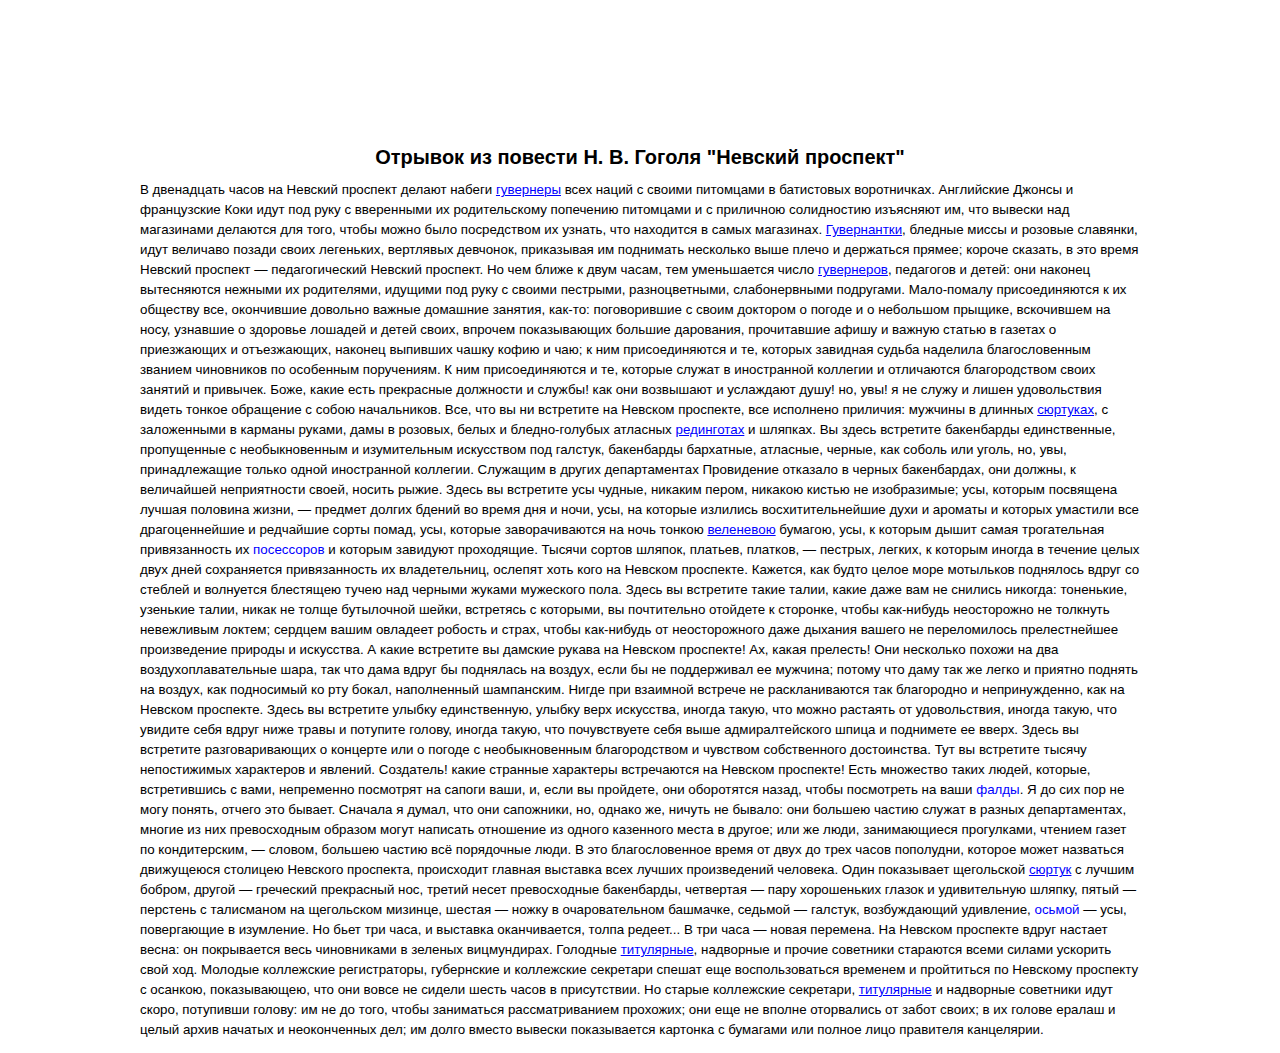
==== index.html @ efe0919f "first commit" ====
<!DOCTYPE html>
<html lang="en">
<head>
    <meta charset="UTF-8">
    <meta name="viewport" content="width=device-width, initial-scale=1.0">
    <link rel="stylesheet" href="css/style.css">
    <title>Использование гиперссылок при изучении литературных произведений</title>
</head>
<body>
    <div class="wrapper">
        <div class="space"></div>
        <h1>Отрывок из повести Н. В. Гоголя "Невский проспект"</h1>
        <p>В двенадцать часов на Невский проспект делают набеги <span class="annotation-block"><a href="gouverneur.html" class="annotation-link">гувернеры</a><span class="annotation-text">Гувернёр (фр. gouverneur — «управляющий») или гувернантка (в зависимости от пола), также бонна (фр. bonne — няня), если речь идёт о женщине, нанятой воспитательницей детей в семье. В отличие от няни, воспитывает детей более старшего возраста и занимается с ними определёнными учебными предметами (прежде всего, иностранным языком).</span></span> всех наций с своими питомцами в батистовых воротничках. Английские Джонсы и французские Коки идут под руку с вверенными их родительскому попечению питомцами и с приличною солидностию изъясняют им, что вывески над магазинами делаются для того, чтобы можно было посредством их узнать, что находится в самых магазинах. <span class="annotation-block"><a href="gouverneur.html" class="annotation-link">Гувернантки</a><span class="annotation-text">Гувернёр (фр. gouverneur — «управляющий») или гувернантка (в зависимости от пола), также бонна (фр. bonne — няня), если речь идёт о женщине, нанятой воспитательницей детей в семье. В отличие от няни, воспитывает детей более старшего возраста и занимается с ними определёнными учебными предметами (прежде всего, иностранным языком).</span></span>, бледные миссы и розовые славянки, идут величаво позади своих легеньких, вертлявых девчонок, приказывая им поднимать несколько выше плечо и держаться прямее; короче сказать, в это время Невский проспект — педагогический Невский проспект. Но чем ближе к двум часам, тем уменьшается число <span class="annotation-block"><a href="gouverneur.html" class="annotation-link">гувернеров</a><span class="annotation-text">Гувернёр (фр. gouverneur — «управляющий») или гувернантка (в зависимости от пола), также бонна (фр. bonne — няня), если речь идёт о женщине, нанятой воспитательницей детей в семье. В отличие от няни, воспитывает детей более старшего возраста и занимается с ними определёнными учебными предметами (прежде всего, иностранным языком).</span></span>, педагогов и детей: они наконец вытесняются нежными их родителями, идущими под руку с своими пестрыми, разноцветными, слабонервными подругами. Мало-помалу присоединяются к их обществу все, окончившие довольно важные домашние занятия, как-то: поговорившие с своим доктором о погоде и о небольшом прыщике, вскочившем на носу, узнавшие о здоровье лошадей и детей своих, впрочем показывающих большие дарования, прочитавшие афишу и важную статью в газетах о приезжающих и отъезжающих, наконец выпивших чашку кофию и чаю; к ним присоединяются и те, которых завидная судьба наделила благословенным званием чиновников по особенным поручениям. К ним присоединяются и те, которые служат в иностранной коллегии и отличаются благородством своих занятий и привычек. Боже, какие есть прекрасные должности и службы! как они возвышают и услаждают душу! но, увы! я не служу и лишен удовольствия видеть тонкое обращение с собою начальников. Все, что вы ни встретите на Невском проспекте, все исполнено приличия: мужчины в длинных <span class="annotation-block"><a href="surtout.html" class="annotation-link">сюртуках</a><span class="annotation-text">Сюрту́к (устар. серту́к; от фр. surtout) — длинный, как правило до колена, однобортный или, реже, двубортный предмет мужского гардероба, обычно приталенный.</span></span>, с заложенными в карманы руками, дамы в розовых, белых и бледно-голубых атласных <span class="annotation-block"><a href="riding-coat.html" class="annotation-link">рединготах</a><span class="annotation-text">Дамское пальто, покроем напоминающее такой <span class="annotation-block"><a href="surtout.html" class="annotation-link">сюртук</a><span class="annotation-text">Сюрту́к (устар. серту́к; от фр. surtout) — длинный, как правило до колена, однобортный или, реже, двубортный предмет мужского гардероба, обычно приталенный.</span></span>.</span></span> и шляпках. Вы здесь встретите бакенбарды единственные, пропущенные с необыкновенным и изумительным искусством под галстук, бакенбарды бархатные, атласные, черные, как соболь или уголь, но, увы, принадлежащие только одной иностранной коллегии. Служащим в других департаментах Провидение отказало в черных бакенбардах, они должны, к величайшей неприятности своей, носить рыжие. Здесь вы встретите усы чудные, никаким пером, никакою кистью не изобразимые; усы, которым посвящена лучшая половина жизни, — предмет долгих бдений во время дня и ночи, усы, на которые излились восхитительнейшие духи и ароматы и которых умастили все драгоценнейшие и редчайшие сорты помад, усы, которые заворачиваются на ночь тонкою <span class="annotation-block"><a href="vellum.html" class="annotation-link">веленевою</a><span class="annotation-text">Веле́нь (фр. Vélin, лат. Vellum) — материал для письма или книгопечатания из шкур млекопитающих.</span></span> бумагою, усы, к которым дышит самая трогательная привязанность их <span class="annotation-block not-detail"><a href="javascript:void(0)" class="annotation-link">посессоров</a><span class="annotation-text">Посессор — арендатор.</span></span> и которым завидуют проходящие. Тысячи сортов шляпок, платьев, платков, — пестрых, легких, к которым иногда в течение целых двух дней сохраняется привязанность их владетельниц, ослепят хоть кого на Невском проспекте. Кажется, как будто целое море мотыльков поднялось вдруг со стеблей и волнуется блестящею тучею над черными жуками мужеского пола. Здесь вы встретите такие талии, какие даже вам не снились никогда: тоненькие, узенькие талии, никак не толще бутылочной шейки, встретясь с которыми, вы почтительно отойдете к сторонке, чтобы как-нибудь неосторожно не толкнуть невежливым локтем; сердцем вашим овладеет робость и страх, чтобы как-нибудь от неосторожного даже дыхания вашего не переломилось прелестнейшее произведение природы и искусства. А какие встретите вы дамские рукава на Невском проспекте! Ах, какая прелесть! Они несколько похожи на два воздухоплавательные шара, так что дама вдруг бы поднялась на воздух, если бы не поддерживал ее мужчина; потому что даму так же легко и приятно поднять на воздух, как подносимый ко рту бокал, наполненный шампанским. Нигде при взаимной встрече не раскланиваются так благородно и непринужденно, как на Невском проспекте. Здесь вы встретите улыбку единственную, улыбку верх искусства, иногда такую, что можно растаять от удовольствия, иногда такую, что увидите себя вдруг ниже травы и потупите голову, иногда такую, что почувствуете себя выше адмиралтейского шпица и поднимете ее вверх. Здесь вы встретите разговаривающих о концерте или о погоде с необыкновенным благородством и чувством собственного достоинства. Тут вы встретите тысячу непостижимых характеров и явлений. Создатель! какие странные характеры встречаются на Невском проспекте! Есть множество таких людей, которые, встретившись с вами, непременно посмотрят на сапоги ваши, и, если вы пройдете, они оборотятся назад, чтобы посмотреть на ваши <span class="annotation-block not-detail"><a href="javascipt:void(0)" class="annotation-link">фалды</a><span class="annotation-text">Фалда - задняя пола мужской одежды (сюртука, фрака, мундира и т. п.), имеющей разрезанную снизу спинку.</span></span>. Я до сих пор не могу понять, отчего это бывает. Сначала я думал, что они сапожники, но, однако же, ничуть не бывало: они большею частию служат в разных департаментах, многие из них превосходным образом могут написать отношение из одного казенного места в другое; или же люди, занимающиеся прогулками, чтением газет по кондитерским, — словом, большею частию всё порядочные люди. В это благословенное время от двух до трех часов пополудни, которое может назваться движущеюся столицею Невского проспекта, происходит главная выставка всех лучших произведений человека. Один показывает щегольской <span class="annotation-block"><a href="surtout.html" class="annotation-link">сюртук</a><span class="annotation-text">Сюрту́к (устар. серту́к; от фр. surtout) — длинный, как правило до колена, однобортный или, реже, двубортный предмет мужского гардероба, обычно приталенный.</span></span> с лучшим бобром, другой — греческий прекрасный нос, третий несет превосходные бакенбарды, четвертая — пару хорошеньких глазок и удивительную шляпку, пятый — перстень с талисманом на щегольском мизинце, шестая — ножку в очаровательном башмачке, седьмой — галстук, возбуждающий удивление, <span class="annotation-block not-detail"><a href="javascript:void(0)" class="annotation-link">осьмой</a><span class="annotation-text">Осьмой - восьмой.</span></span> — усы, повергающие в изумление. Но бьет три часа, и выставка оканчивается, толпа редеет... В три часа — новая перемена. На Невском проспекте вдруг настает весна: он покрывается весь чиновниками в зеленых вицмундирах. Голодные <span class="annotation-block"><a href="title.html" class="annotation-link">титулярные</a><span class="annotation-text">Титулярный - имеющий только титул без соответствующих прав, положения и т. п.</span></span>, надворные и прочие советники стараются всеми силами ускорить свой ход. Молодые коллежские регистраторы, губернские и коллежские секретари спешат еще воспользоваться временем и пройтиться по Невскому проспекту с осанкою, показывающею, что они вовсе не сидели шесть часов в присутствии. Но старые коллежские секретари, <span class="annotation-block"><a href="title.html" class="annotation-link">титулярные</a><span class="annotation-text">Титулярный - имеющий только титул без соответствующих прав, положения и т. п.</span></span> и надворные советники идут скоро, потупивши голову: им не до того, чтобы заниматься рассматриванием прохожих; они еще не вполне оторвались от забот своих; в их голове ералаш и целый архив начатых и неоконченных дел; им долго вместо вывески показывается картонка с бумагами или полное лицо правителя канцелярии.</p>
    </div>
    <script src="js/script.js"></script>
</body>
</html>
---- css/style.css ----
html {
  font-size: 0.5208333333vw !important;
}
@media screen and (max-width: 992px) {
  html {
    font-size: 1.3020833333vw !important;
  }
}
@media screen and (max-width: 768px) {
  html {
    font-size: 1.7361111111vw !important;
  }
}
@media screen and (max-width: 576px) {
  html {
    font-size: 2.6666666667vw !important;
  }
}

body {
  margin: 0;
}
body * {
  font-family: "Gilroy", Arial, sans-serif;
  font-size: 2rem;
  line-height: 3rem;
}
body h1 {
  text-align: center;
  font-size: 3rem;
}

.wrapper {
  max-width: 150rem;
  margin: 0 auto;
}
@media screen and (max-width: 992px) {
  .wrapper {
    margin: 0 2rem;
  }
}

.space {
  height: 20rem;
}
@media screen and (max-width: 992px) {
  .space {
    height: 5rem;
  }
}

.annotation-block {
  position: relative;
  display: inline;
  width: max-content;
}
.annotation-block.not-detail .annotation-link {
  text-decoration: none;
}
.annotation-link {
  color: blue;
  z-index: 0;
}
.annotation-link > * {
  color: black;
}
.annotation-text {
  top: -20px;
  left: 50%;
  position: absolute;
  max-width: 50vw;
  width: max-content;
  padding: 20px;
  background-color: #fff;
  border: 1px solid black;
  transform: translate(-50%, -100%);
  opacity: 0;
  pointer-events: none;
  transition: all 0.1s linear;
  z-index: 2;
}
@media screen and (max-width: 992px) {
  .annotation-text {
    max-width: 80vw;
  }
}
.annotation-text.active {
  opacity: 1;
  pointer-events: all;
}

.back {
  width: 10rem;
  height: max-content;
  position: fixed;
  background-color: transparent;
  padding: 0;
  border: none;
  cursor: pointer;
  top: 5rem;
  left: 5rem;
}
@media screen and (max-width: 992px) {
  .back {
    width: 5rem;
    top: 2rem;
    left: 2rem;
  }
}
.back img {
  width: 100%;
  height: 100%;
  object-fit: contain;
  object-position: center;
}/*# sourceMappingURL=style.css.map */
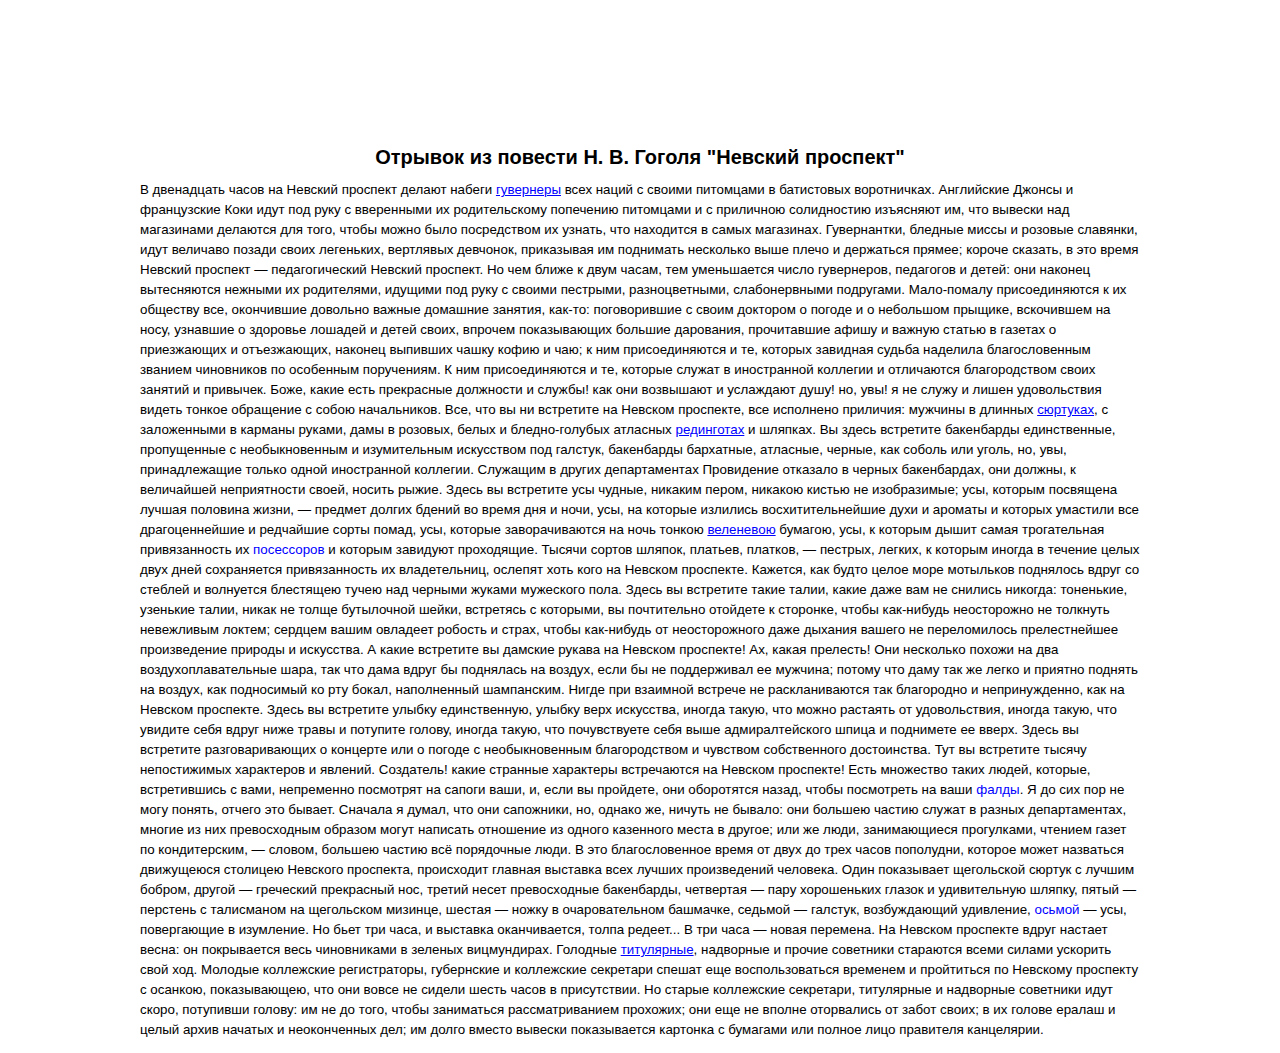
==== commit 84f27d49: "Added images" ====
--- a/index.html
+++ b/index.html
@@ -10,7 +10,7 @@
     <div class="wrapper">
         <div class="space"></div>
         <h1>Отрывок из повести Н. В. Гоголя "Невский проспект"</h1>
-        <p>В двенадцать часов на Невский проспект делают набеги <span class="annotation-block"><a href="gouverneur.html" class="annotation-link">гувернеры</a><span class="annotation-text">Гувернёр (фр. gouverneur — «управляющий») или гувернантка (в зависимости от пола), также бонна (фр. bonne — няня), если речь идёт о женщине, нанятой воспитательницей детей в семье. В отличие от няни, воспитывает детей более старшего возраста и занимается с ними определёнными учебными предметами (прежде всего, иностранным языком).</span></span> всех наций с своими питомцами в батистовых воротничках. Английские Джонсы и французские Коки идут под руку с вверенными их родительскому попечению питомцами и с приличною солидностию изъясняют им, что вывески над магазинами делаются для того, чтобы можно было посредством их узнать, что находится в самых магазинах. <span class="annotation-block"><a href="gouverneur.html" class="annotation-link">Гувернантки</a><span class="annotation-text">Гувернёр (фр. gouverneur — «управляющий») или гувернантка (в зависимости от пола), также бонна (фр. bonne — няня), если речь идёт о женщине, нанятой воспитательницей детей в семье. В отличие от няни, воспитывает детей более старшего возраста и занимается с ними определёнными учебными предметами (прежде всего, иностранным языком).</span></span>, бледные миссы и розовые славянки, идут величаво позади своих легеньких, вертлявых девчонок, приказывая им поднимать несколько выше плечо и держаться прямее; короче сказать, в это время Невский проспект — педагогический Невский проспект. Но чем ближе к двум часам, тем уменьшается число <span class="annotation-block"><a href="gouverneur.html" class="annotation-link">гувернеров</a><span class="annotation-text">Гувернёр (фр. gouverneur — «управляющий») или гувернантка (в зависимости от пола), также бонна (фр. bonne — няня), если речь идёт о женщине, нанятой воспитательницей детей в семье. В отличие от няни, воспитывает детей более старшего возраста и занимается с ними определёнными учебными предметами (прежде всего, иностранным языком).</span></span>, педагогов и детей: они наконец вытесняются нежными их родителями, идущими под руку с своими пестрыми, разноцветными, слабонервными подругами. Мало-помалу присоединяются к их обществу все, окончившие довольно важные домашние занятия, как-то: поговорившие с своим доктором о погоде и о небольшом прыщике, вскочившем на носу, узнавшие о здоровье лошадей и детей своих, впрочем показывающих большие дарования, прочитавшие афишу и важную статью в газетах о приезжающих и отъезжающих, наконец выпивших чашку кофию и чаю; к ним присоединяются и те, которых завидная судьба наделила благословенным званием чиновников по особенным поручениям. К ним присоединяются и те, которые служат в иностранной коллегии и отличаются благородством своих занятий и привычек. Боже, какие есть прекрасные должности и службы! как они возвышают и услаждают душу! но, увы! я не служу и лишен удовольствия видеть тонкое обращение с собою начальников. Все, что вы ни встретите на Невском проспекте, все исполнено приличия: мужчины в длинных <span class="annotation-block"><a href="surtout.html" class="annotation-link">сюртуках</a><span class="annotation-text">Сюрту́к (устар. серту́к; от фр. surtout) — длинный, как правило до колена, однобортный или, реже, двубортный предмет мужского гардероба, обычно приталенный.</span></span>, с заложенными в карманы руками, дамы в розовых, белых и бледно-голубых атласных <span class="annotation-block"><a href="riding-coat.html" class="annotation-link">рединготах</a><span class="annotation-text">Дамское пальто, покроем напоминающее такой <span class="annotation-block"><a href="surtout.html" class="annotation-link">сюртук</a><span class="annotation-text">Сюрту́к (устар. серту́к; от фр. surtout) — длинный, как правило до колена, однобортный или, реже, двубортный предмет мужского гардероба, обычно приталенный.</span></span>.</span></span> и шляпках. Вы здесь встретите бакенбарды единственные, пропущенные с необыкновенным и изумительным искусством под галстук, бакенбарды бархатные, атласные, черные, как соболь или уголь, но, увы, принадлежащие только одной иностранной коллегии. Служащим в других департаментах Провидение отказало в черных бакенбардах, они должны, к величайшей неприятности своей, носить рыжие. Здесь вы встретите усы чудные, никаким пером, никакою кистью не изобразимые; усы, которым посвящена лучшая половина жизни, — предмет долгих бдений во время дня и ночи, усы, на которые излились восхитительнейшие духи и ароматы и которых умастили все драгоценнейшие и редчайшие сорты помад, усы, которые заворачиваются на ночь тонкою <span class="annotation-block"><a href="vellum.html" class="annotation-link">веленевою</a><span class="annotation-text">Веле́нь (фр. Vélin, лат. Vellum) — материал для письма или книгопечатания из шкур млекопитающих.</span></span> бумагою, усы, к которым дышит самая трогательная привязанность их <span class="annotation-block not-detail"><a href="javascript:void(0)" class="annotation-link">посессоров</a><span class="annotation-text">Посессор — арендатор.</span></span> и которым завидуют проходящие. Тысячи сортов шляпок, платьев, платков, — пестрых, легких, к которым иногда в течение целых двух дней сохраняется привязанность их владетельниц, ослепят хоть кого на Невском проспекте. Кажется, как будто целое море мотыльков поднялось вдруг со стеблей и волнуется блестящею тучею над черными жуками мужеского пола. Здесь вы встретите такие талии, какие даже вам не снились никогда: тоненькие, узенькие талии, никак не толще бутылочной шейки, встретясь с которыми, вы почтительно отойдете к сторонке, чтобы как-нибудь неосторожно не толкнуть невежливым локтем; сердцем вашим овладеет робость и страх, чтобы как-нибудь от неосторожного даже дыхания вашего не переломилось прелестнейшее произведение природы и искусства. А какие встретите вы дамские рукава на Невском проспекте! Ах, какая прелесть! Они несколько похожи на два воздухоплавательные шара, так что дама вдруг бы поднялась на воздух, если бы не поддерживал ее мужчина; потому что даму так же легко и приятно поднять на воздух, как подносимый ко рту бокал, наполненный шампанским. Нигде при взаимной встрече не раскланиваются так благородно и непринужденно, как на Невском проспекте. Здесь вы встретите улыбку единственную, улыбку верх искусства, иногда такую, что можно растаять от удовольствия, иногда такую, что увидите себя вдруг ниже травы и потупите голову, иногда такую, что почувствуете себя выше адмиралтейского шпица и поднимете ее вверх. Здесь вы встретите разговаривающих о концерте или о погоде с необыкновенным благородством и чувством собственного достоинства. Тут вы встретите тысячу непостижимых характеров и явлений. Создатель! какие странные характеры встречаются на Невском проспекте! Есть множество таких людей, которые, встретившись с вами, непременно посмотрят на сапоги ваши, и, если вы пройдете, они оборотятся назад, чтобы посмотреть на ваши <span class="annotation-block not-detail"><a href="javascipt:void(0)" class="annotation-link">фалды</a><span class="annotation-text">Фалда - задняя пола мужской одежды (сюртука, фрака, мундира и т. п.), имеющей разрезанную снизу спинку.</span></span>. Я до сих пор не могу понять, отчего это бывает. Сначала я думал, что они сапожники, но, однако же, ничуть не бывало: они большею частию служат в разных департаментах, многие из них превосходным образом могут написать отношение из одного казенного места в другое; или же люди, занимающиеся прогулками, чтением газет по кондитерским, — словом, большею частию всё порядочные люди. В это благословенное время от двух до трех часов пополудни, которое может назваться движущеюся столицею Невского проспекта, происходит главная выставка всех лучших произведений человека. Один показывает щегольской <span class="annotation-block"><a href="surtout.html" class="annotation-link">сюртук</a><span class="annotation-text">Сюрту́к (устар. серту́к; от фр. surtout) — длинный, как правило до колена, однобортный или, реже, двубортный предмет мужского гардероба, обычно приталенный.</span></span> с лучшим бобром, другой — греческий прекрасный нос, третий несет превосходные бакенбарды, четвертая — пару хорошеньких глазок и удивительную шляпку, пятый — перстень с талисманом на щегольском мизинце, шестая — ножку в очаровательном башмачке, седьмой — галстук, возбуждающий удивление, <span class="annotation-block not-detail"><a href="javascript:void(0)" class="annotation-link">осьмой</a><span class="annotation-text">Осьмой - восьмой.</span></span> — усы, повергающие в изумление. Но бьет три часа, и выставка оканчивается, толпа редеет... В три часа — новая перемена. На Невском проспекте вдруг настает весна: он покрывается весь чиновниками в зеленых вицмундирах. Голодные <span class="annotation-block"><a href="title.html" class="annotation-link">титулярные</a><span class="annotation-text">Титулярный - имеющий только титул без соответствующих прав, положения и т. п.</span></span>, надворные и прочие советники стараются всеми силами ускорить свой ход. Молодые коллежские регистраторы, губернские и коллежские секретари спешат еще воспользоваться временем и пройтиться по Невскому проспекту с осанкою, показывающею, что они вовсе не сидели шесть часов в присутствии. Но старые коллежские секретари, <span class="annotation-block"><a href="title.html" class="annotation-link">титулярные</a><span class="annotation-text">Титулярный - имеющий только титул без соответствующих прав, положения и т. п.</span></span> и надворные советники идут скоро, потупивши голову: им не до того, чтобы заниматься рассматриванием прохожих; они еще не вполне оторвались от забот своих; в их голове ералаш и целый архив начатых и неоконченных дел; им долго вместо вывески показывается картонка с бумагами или полное лицо правителя канцелярии.</p>
+        <p>В двенадцать часов на Невский проспект делают набеги <span class="annotation-block"><a href="gouverneur.html" class="annotation-link">гувернеры</a><span class="annotation-text">Гувернёр (фр. gouverneur — «управляющий») или гувернантка (в зависимости от пола), также бонна (фр. bonne — няня), если речь идёт о женщине, нанятой воспитательницей детей в семье. В отличие от няни, воспитывает детей более старшего возраста и занимается с ними определёнными учебными предметами (прежде всего, иностранным языком).</span></span> всех наций с своими питомцами в батистовых воротничках. Английские Джонсы и французские Коки идут под руку с вверенными их родительскому попечению питомцами и с приличною солидностию изъясняют им, что вывески над магазинами делаются для того, чтобы можно было посредством их узнать, что находится в самых магазинах. Гувернантки, бледные миссы и розовые славянки, идут величаво позади своих легеньких, вертлявых девчонок, приказывая им поднимать несколько выше плечо и держаться прямее; короче сказать, в это время Невский проспект — педагогический Невский проспект. Но чем ближе к двум часам, тем уменьшается число гувернеров, педагогов и детей: они наконец вытесняются нежными их родителями, идущими под руку с своими пестрыми, разноцветными, слабонервными подругами. Мало-помалу присоединяются к их обществу все, окончившие довольно важные домашние занятия, как-то: поговорившие с своим доктором о погоде и о небольшом прыщике, вскочившем на носу, узнавшие о здоровье лошадей и детей своих, впрочем показывающих большие дарования, прочитавшие афишу и важную статью в газетах о приезжающих и отъезжающих, наконец выпивших чашку кофию и чаю; к ним присоединяются и те, которых завидная судьба наделила благословенным званием чиновников по особенным поручениям. К ним присоединяются и те, которые служат в иностранной коллегии и отличаются благородством своих занятий и привычек. Боже, какие есть прекрасные должности и службы! как они возвышают и услаждают душу! но, увы! я не служу и лишен удовольствия видеть тонкое обращение с собою начальников. Все, что вы ни встретите на Невском проспекте, все исполнено приличия: мужчины в длинных <span class="annotation-block"><a href="surtout.html" class="annotation-link">сюртуках</a><span class="annotation-text">Сюрту́к (устар. серту́к; от фр. surtout) — длинный, как правило до колена, однобортный или, реже, двубортный предмет мужского гардероба, обычно приталенный.</span></span>, с заложенными в карманы руками, дамы в розовых, белых и бледно-голубых атласных <span class="annotation-block"><a href="riding-coat.html" class="annotation-link">рединготах</a><span class="annotation-text">Дамское пальто, покроем напоминающее такой <span class="annotation-block"><a href="surtout.html" class="annotation-link">сюртук</a><span class="annotation-text">Сюрту́к (устар. серту́к; от фр. surtout) — длинный, как правило до колена, однобортный или, реже, двубортный предмет мужского гардероба, обычно приталенный.</span></span>.</span></span> и шляпках. Вы здесь встретите бакенбарды единственные, пропущенные с необыкновенным и изумительным искусством под галстук, бакенбарды бархатные, атласные, черные, как соболь или уголь, но, увы, принадлежащие только одной иностранной коллегии. Служащим в других департаментах Провидение отказало в черных бакенбардах, они должны, к величайшей неприятности своей, носить рыжие. Здесь вы встретите усы чудные, никаким пером, никакою кистью не изобразимые; усы, которым посвящена лучшая половина жизни, — предмет долгих бдений во время дня и ночи, усы, на которые излились восхитительнейшие духи и ароматы и которых умастили все драгоценнейшие и редчайшие сорты помад, усы, которые заворачиваются на ночь тонкою <span class="annotation-block"><a href="vellum.html" class="annotation-link">веленевою</a><span class="annotation-text">Веле́нь (фр. Vélin, лат. Vellum) — материал для письма или книгопечатания из шкур млекопитающих.</span></span> бумагою, усы, к которым дышит самая трогательная привязанность их <span class="annotation-block not-detail"><a href="javascript:void(0)" class="annotation-link">посессоров</a><span class="annotation-text">Посессор — арендатор.</span></span> и которым завидуют проходящие. Тысячи сортов шляпок, платьев, платков, — пестрых, легких, к которым иногда в течение целых двух дней сохраняется привязанность их владетельниц, ослепят хоть кого на Невском проспекте. Кажется, как будто целое море мотыльков поднялось вдруг со стеблей и волнуется блестящею тучею над черными жуками мужеского пола. Здесь вы встретите такие талии, какие даже вам не снились никогда: тоненькие, узенькие талии, никак не толще бутылочной шейки, встретясь с которыми, вы почтительно отойдете к сторонке, чтобы как-нибудь неосторожно не толкнуть невежливым локтем; сердцем вашим овладеет робость и страх, чтобы как-нибудь от неосторожного даже дыхания вашего не переломилось прелестнейшее произведение природы и искусства. А какие встретите вы дамские рукава на Невском проспекте! Ах, какая прелесть! Они несколько похожи на два воздухоплавательные шара, так что дама вдруг бы поднялась на воздух, если бы не поддерживал ее мужчина; потому что даму так же легко и приятно поднять на воздух, как подносимый ко рту бокал, наполненный шампанским. Нигде при взаимной встрече не раскланиваются так благородно и непринужденно, как на Невском проспекте. Здесь вы встретите улыбку единственную, улыбку верх искусства, иногда такую, что можно растаять от удовольствия, иногда такую, что увидите себя вдруг ниже травы и потупите голову, иногда такую, что почувствуете себя выше адмиралтейского шпица и поднимете ее вверх. Здесь вы встретите разговаривающих о концерте или о погоде с необыкновенным благородством и чувством собственного достоинства. Тут вы встретите тысячу непостижимых характеров и явлений. Создатель! какие странные характеры встречаются на Невском проспекте! Есть множество таких людей, которые, встретившись с вами, непременно посмотрят на сапоги ваши, и, если вы пройдете, они оборотятся назад, чтобы посмотреть на ваши <span class="annotation-block not-detail"><a href="javascipt:void(0)" class="annotation-link">фалды</a><span class="annotation-text">Фалда - задняя пола мужской одежды (сюртука, фрака, мундира и т. п.), имеющей разрезанную снизу спинку.</span></span>. Я до сих пор не могу понять, отчего это бывает. Сначала я думал, что они сапожники, но, однако же, ничуть не бывало: они большею частию служат в разных департаментах, многие из них превосходным образом могут написать отношение из одного казенного места в другое; или же люди, занимающиеся прогулками, чтением газет по кондитерским, — словом, большею частию всё порядочные люди. В это благословенное время от двух до трех часов пополудни, которое может назваться движущеюся столицею Невского проспекта, происходит главная выставка всех лучших произведений человека. Один показывает щегольской сюртук с лучшим бобром, другой — греческий прекрасный нос, третий несет превосходные бакенбарды, четвертая — пару хорошеньких глазок и удивительную шляпку, пятый — перстень с талисманом на щегольском мизинце, шестая — ножку в очаровательном башмачке, седьмой — галстук, возбуждающий удивление, <span class="annotation-block not-detail"><a href="javascript:void(0)" class="annotation-link">осьмой</a><span class="annotation-text">Осьмой - восьмой.</span></span> — усы, повергающие в изумление. Но бьет три часа, и выставка оканчивается, толпа редеет... В три часа — новая перемена. На Невском проспекте вдруг настает весна: он покрывается весь чиновниками в зеленых вицмундирах. Голодные <span class="annotation-block"><a href="title.html" class="annotation-link">титулярные</a><span class="annotation-text">Титулярный - имеющий только титул без соответствующих прав, положения и т. п.</span></span>, надворные и прочие советники стараются всеми силами ускорить свой ход. Молодые коллежские регистраторы, губернские и коллежские секретари спешат еще воспользоваться временем и пройтиться по Невскому проспекту с осанкою, показывающею, что они вовсе не сидели шесть часов в присутствии. Но старые коллежские секретари, титулярные и надворные советники идут скоро, потупивши голову: им не до того, чтобы заниматься рассматриванием прохожих; они еще не вполне оторвались от забот своих; в их голове ералаш и целый архив начатых и неоконченных дел; им долго вместо вывески показывается картонка с бумагами или полное лицо правителя канцелярии.</p>
     </div>
     <script src="js/script.js"></script>
 </body>
--- a/css/style.css
+++ b/css/style.css
@@ -18,6 +18,7 @@
 }
 
 body {
+  overflow-x: hidden;
   margin: 0;
 }
 body * {
@@ -112,4 +113,14 @@
   height: 100%;
   object-fit: contain;
   object-position: center;
+}
+
+.detail-image {
+  width: 50rem;
+  border-radius: 10px;
+}
+@media screen and (max-width: 576px) {
+  .detail-image {
+    width: 30rem;
+  }
 }/*# sourceMappingURL=style.css.map */